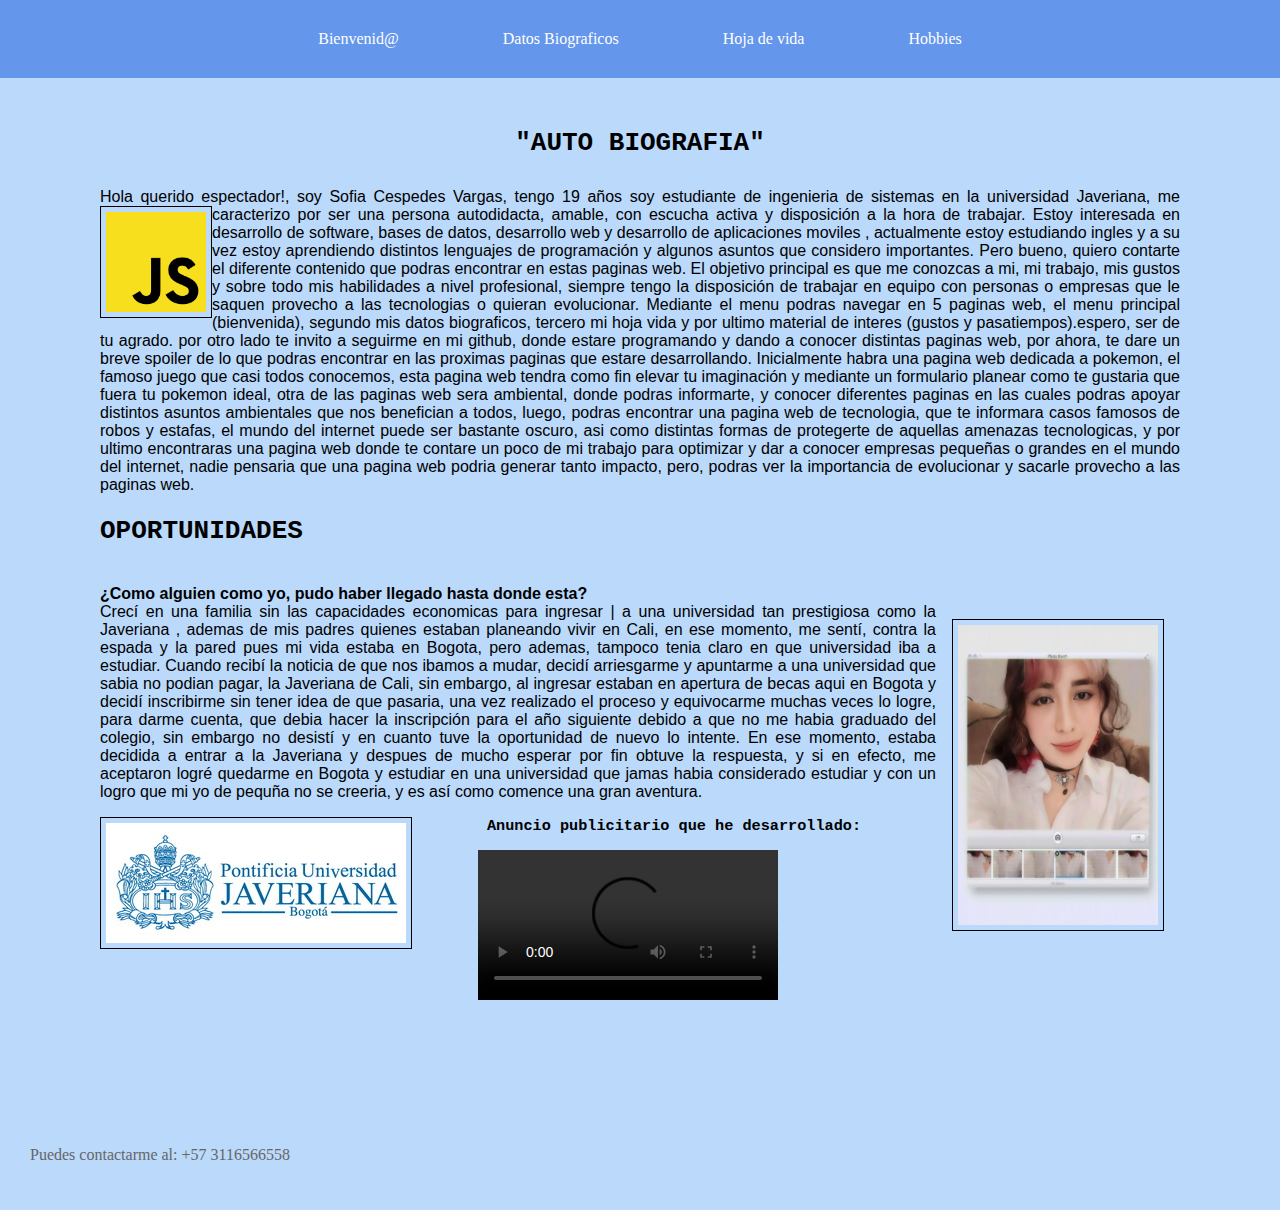
==== index.html @ 2b5732f6 "le mejor el tamaño a mi foto" ====
<!DOCTYPE html>
<html lang="es">

<head>
  <link rel="stylesheet" href="style.css">
  <meta charset="UTF-8">
  <meta http-equiv="X-UA-Compatible" content="IE=edge">
  <meta name="viewport" content="width=device-width, initial-scale=1.0">
  <title>Sofia Cespedes</title>
</head>

<body>
  <header>
    <nav>
      <ul>
        <li><a href="./index.html">Bienvenid@</a></li>
        <li><a href="./pagina2.html">Datos Biograficos</a></li>
        <li><a href="#">Hoja de vida</a></li>
        <li><a href="#">Hobbies</a></li>
      </ul>
    </nav>
  </header>

  <main>
    <h1 class="titulo-principal">"AUTO BIOGRAFIA"</h1>

    <div class="introduccion">
      <p class="texto">
        Hola querido espectador!, soy Sofia Cespedes Vargas, tengo 19 años
        soy estudiante de ingenieria de sistemas en la universidad Javeriana, me caracterizo por ser
        una persona autodidacta, amable, con escucha activa y disposición a la hora de trabajar. <img class="yo" src="js.png.png" alt="java script" width="100" height="100">
        Estoy interesada en desarrollo de software, bases de datos, desarrollo web y desarrollo
        de aplicaciones moviles , actualmente estoy estudiando ingles y a su vez estoy aprendiendo
        distintos lenguajes de programación y algunos asuntos que considero importantes. Pero bueno, quiero contarte el
        diferente contenido que podras encontrar en estas paginas web. El objetivo principal es que me conozcas a mi, mi
        trabajo, mis gustos y sobre todo mis habilidades a nivel profesional, siempre tengo la disposición de trabajar
        en equipo con personas o empresas que le saquen provecho a las tecnologias o quieran evolucionar. Mediante el
        menu podras navegar en 5 paginas web, el menu principal (bienvenida), segundo mis datos biograficos, tercero mi
        hoja vida y por ultimo material de interes (gustos y pasatiempos).espero, ser de tu agrado. por otro lado te
        invito a seguirme en mi github, donde estare programando y dando a conocer distintas paginas web, por ahora, te
        dare un breve spoiler de lo que podras encontrar en las proximas paginas que estare desarrollando. Inicialmente
        habra una pagina web dedicada a pokemon, el famoso juego que casi todos conocemos, esta pagina web tendra como
        fin elevar tu imaginación y mediante un formulario planear como te gustaria que fuera tu pokemon ideal, otra de
        las paginas web sera ambiental, donde podras informarte, y conocer diferentes paginas en las cuales podras
        apoyar distintos asuntos ambientales que nos benefician a todos, luego, podras encontrar una pagina web de
        tecnologia, que te informara casos famosos de robos y estafas, el mundo del internet puede ser bastante oscuro,
        asi como distintas formas de protegerte de aquellas amenazas tecnologicas, y por ultimo encontraras una pagina
        web donde te contare un poco de mi trabajo para optimizar y dar a conocer empresas pequeñas o grandes en el
        mundo del internet, nadie pensaria que una pagina web podria generar tanto impacto, pero, podras ver la
        importancia de evolucionar y sacarle provecho a las paginas web.
      </p>
    </div>
    <h2 class="subtitulo"> OPORTUNIDADES</h2>
    <p class="texto-dos">
    <br>
      <b>
        ¿Como alguien como yo, pudo haber llegado hasta donde esta?
      </b>
  
    </br>
    
      Crecí en una familia  sin las capacidades economicas para ingresar <img class="fotomia" src="otra foto mia.jpeg" alt="java script" width="200" height="300">| a una universidad tan prestigiosa como la Javeriana , ademas de mis padres quienes estaban planeando vivir en Cali, en ese momento, me sentí, contra la espada y la pared pues mi vida estaba en Bogota, pero ademas, tampoco tenia claro en que universidad iba a estudiar. Cuando recibí la noticia de que nos ibamos a mudar, decidí arriesgarme y apuntarme a una universidad que sabia no podian pagar, la Javeriana de Cali, sin embargo,  al ingresar estaban en apertura de becas aqui en Bogota y decidí inscribirme sin tener idea de que pasaria, una vez realizado el proceso y equivocarme muchas veces lo logre, para darme cuenta, que debia hacer la inscripción para el año siguiente debido a que no me habia graduado del colegio, sin embargo no desistí y en cuanto tuve la oportunidad de nuevo lo intente. En ese momento, estaba decidida a entrar a la Javeriana y despues de mucho esperar por fin obtuve la respuesta, y si en efecto, me aceptaron logré quedarme en Bogota y estudiar en una universidad que jamas habia considerado estudiar y con un logro que mi yo de pequña no se creeria, y es así como comence  una gran aventura. 
    </p>
    <img class="imagen-escudo-jave" src="R.jpg" alt="java script"> 
    
    <div class="titulo-publicitario">
    <h3> Anuncio publicitario que he desarrollado: </h3>
    </div>

    <div class="video-caseta">
      <video controls>
        <source src="C:\Users\user\Documents\MATERIA DESARROLLO WEB\5 paginas web\Pagina sofia\video sofia/video.mp4" type="video/mp4">
      </video>
    </div>

  </main>

  
  <footer>
      <p>Puedes contactarme al: +57 3116566558</p>
  </footer>
</body>

</html>
---- style.css ----
/* posición, marco y tamaño*/
.yo{
    float: left;
    border: 1px solid #000;
    padding: 5px;
}
 /* pie de pagina: se le pone el color, entrado , tamaño, etc*/
footer {
    background-color: #bad9fb;
    padding: 30px;
    text-align: center;
    color: #666;
  }
  
/* menu estatico*/
header {
  background-color: #5a8ee9e4;
  padding: 30px 0;
}

nav ul {
  list-style: none;
  margin: 0;
  padding: 0;
  text-align: center;
}

nav li {
  display: inline-block;
  margin: 0 10px;
}

nav li a {
  color: #fff;
  text-decoration: none;
  padding: 20px 40px;
}

nav li a:hover {
  background-color: #98b4f1;
}
/* coloar el texto mas abajo*/
.introduccion {
    margin-top: 30px;
  }
.titulo-principal {
    text-align:center;
    font-family:monospace;
  }
/*Color a la pagina web*/
body {
    background-color: #bad9fb;
    margin: 0;
  }

/* Espacio entre las imágenes */
.grado-img{
    border: 3px solid #000;
    padding: 5px;
    display: inline-flex;
    margin-top: 180px;
  }


.escudo-img{
    border: 3px solid #000;
    padding: 5px;
    display: inline-flex;
    margin-top: 180px;
  }
p {
    text-align: center;
    text-align: left;
    max-width: 5000px;
}

main{
    margin: 100px;
    margin-top: 50px;
}

.texto{
    text-align: justify;
    font-family:'Lucida Sans', 'Lucida Sans Regular', 'Lucida Grande', 'Lucida Sans Unicode', Geneva, Verdana, sans-serif;
}

/*agrande la letra del subtitulo*/
.subtitulo{
    font-family:monospace;
    font-size: 200%;
}

.fotomia{
    float: right;
    border: 1px solid #000;
    padding: 5px;
    display: block;
    margin: 1rem;
}

.imagen-escudo-jave{
    float: left;
    border: 1px solid #000;
    padding: 5px;
}

.titulo-publicitario{
    text-align:center;
    font-family:monospace;
}

.video-caseta{
    width: 40%; 
    max-height: 400px;
    display: flex;
    justify-content: center;
    align-items: center;
}
.texto-dos{
    text-align: justify;
    font-family:'Lucida Sans', 'Lucida Sans Regular', 'Lucida Grande', 'Lucida Sans Unicode', Geneva, Verdana, sans-serif;
}
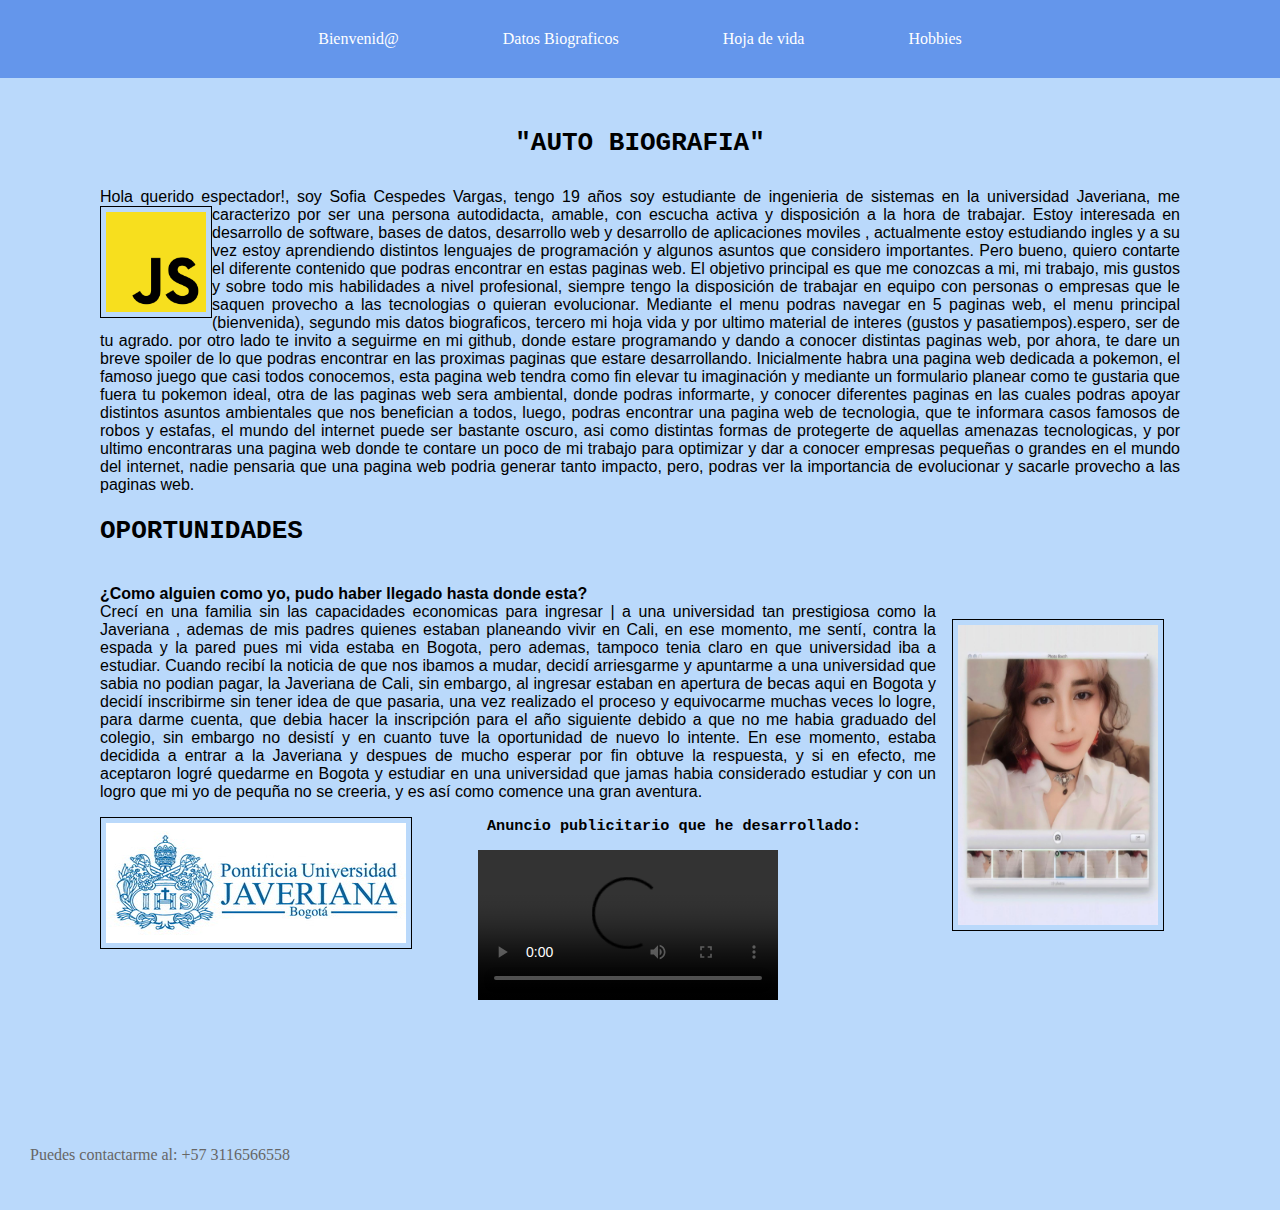
==== commit 9cc1951e: "Lista numerada y no enumerada, más otra imagen" ====
--- a/index.html
+++ b/index.html
@@ -15,7 +15,7 @@
       <ul>
         <li><a href="./index.html">Bienvenid@</a></li>
         <li><a href="./pagina2.html">Datos Biograficos</a></li>
-        <li><a href="#">Hoja de vida</a></li>
+        <li><a href="./pagina3.html">Hoja de vida</a></li>
         <li><a href="#">Hobbies</a></li>
       </ul>
     </nav>
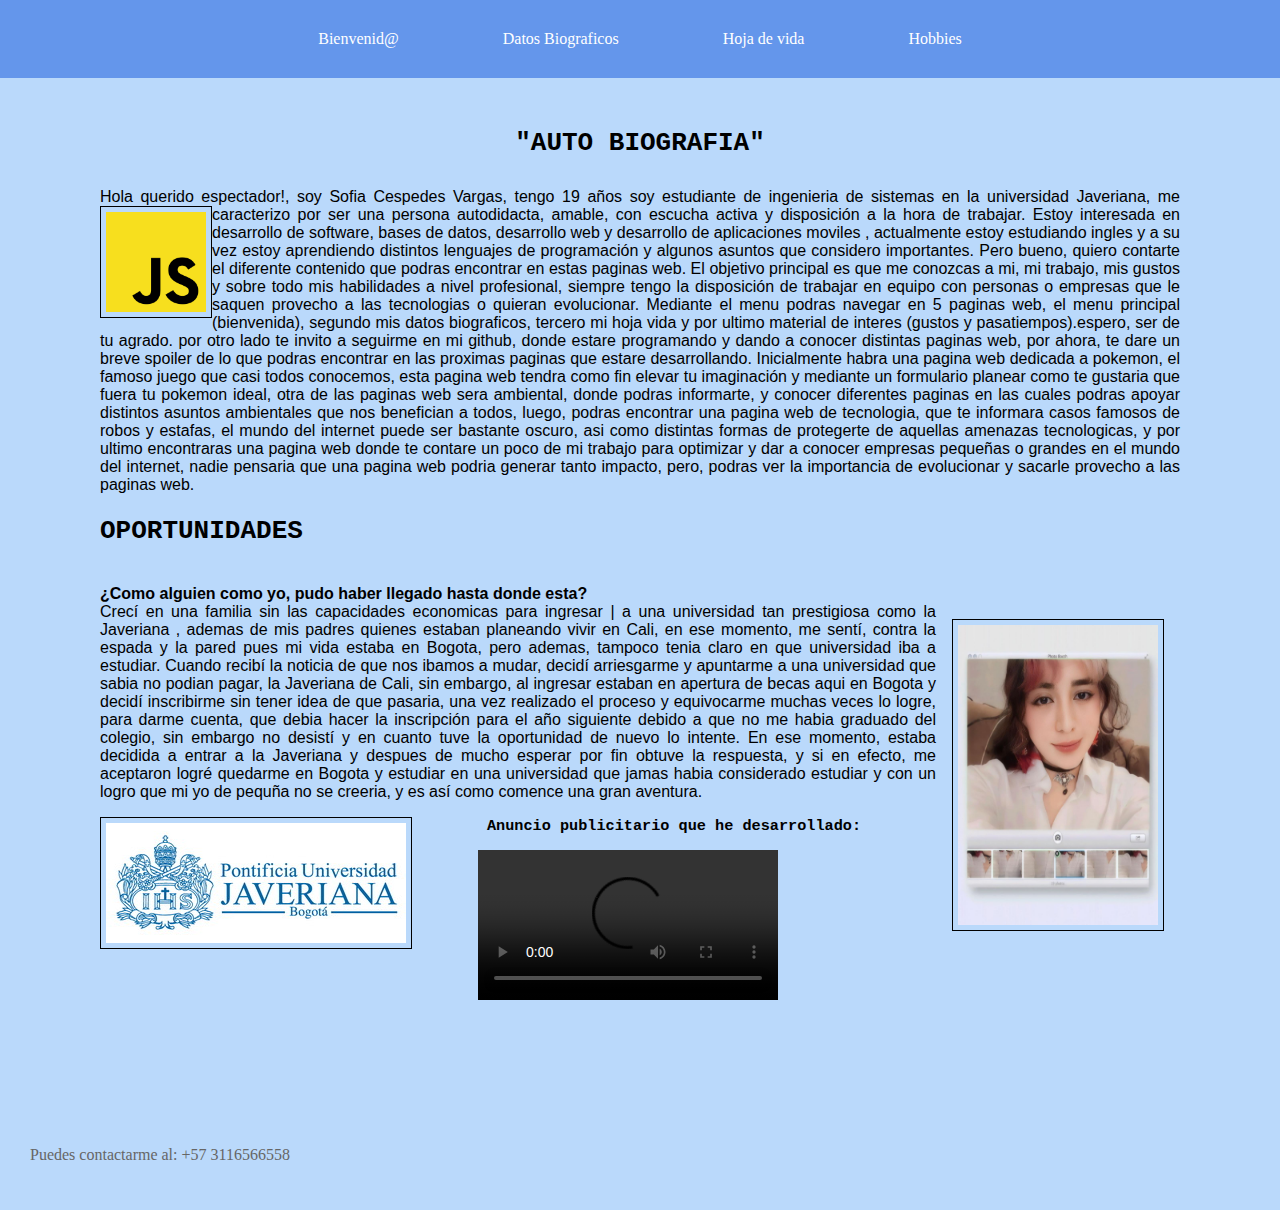
==== commit e66889aa: "Pafina 4 y enlace la pagina al menu de barras" ====
--- a/index.html
+++ b/index.html
@@ -16,7 +16,7 @@
         <li><a href="./index.html">Bienvenid@</a></li>
         <li><a href="./pagina2.html">Datos Biograficos</a></li>
         <li><a href="./pagina3.html">Hoja de vida</a></li>
-        <li><a href="#">Hobbies</a></li>
+        <li><a href="./pagina4.html">Hobbies</a></li>
       </ul>
     </nav>
   </header>
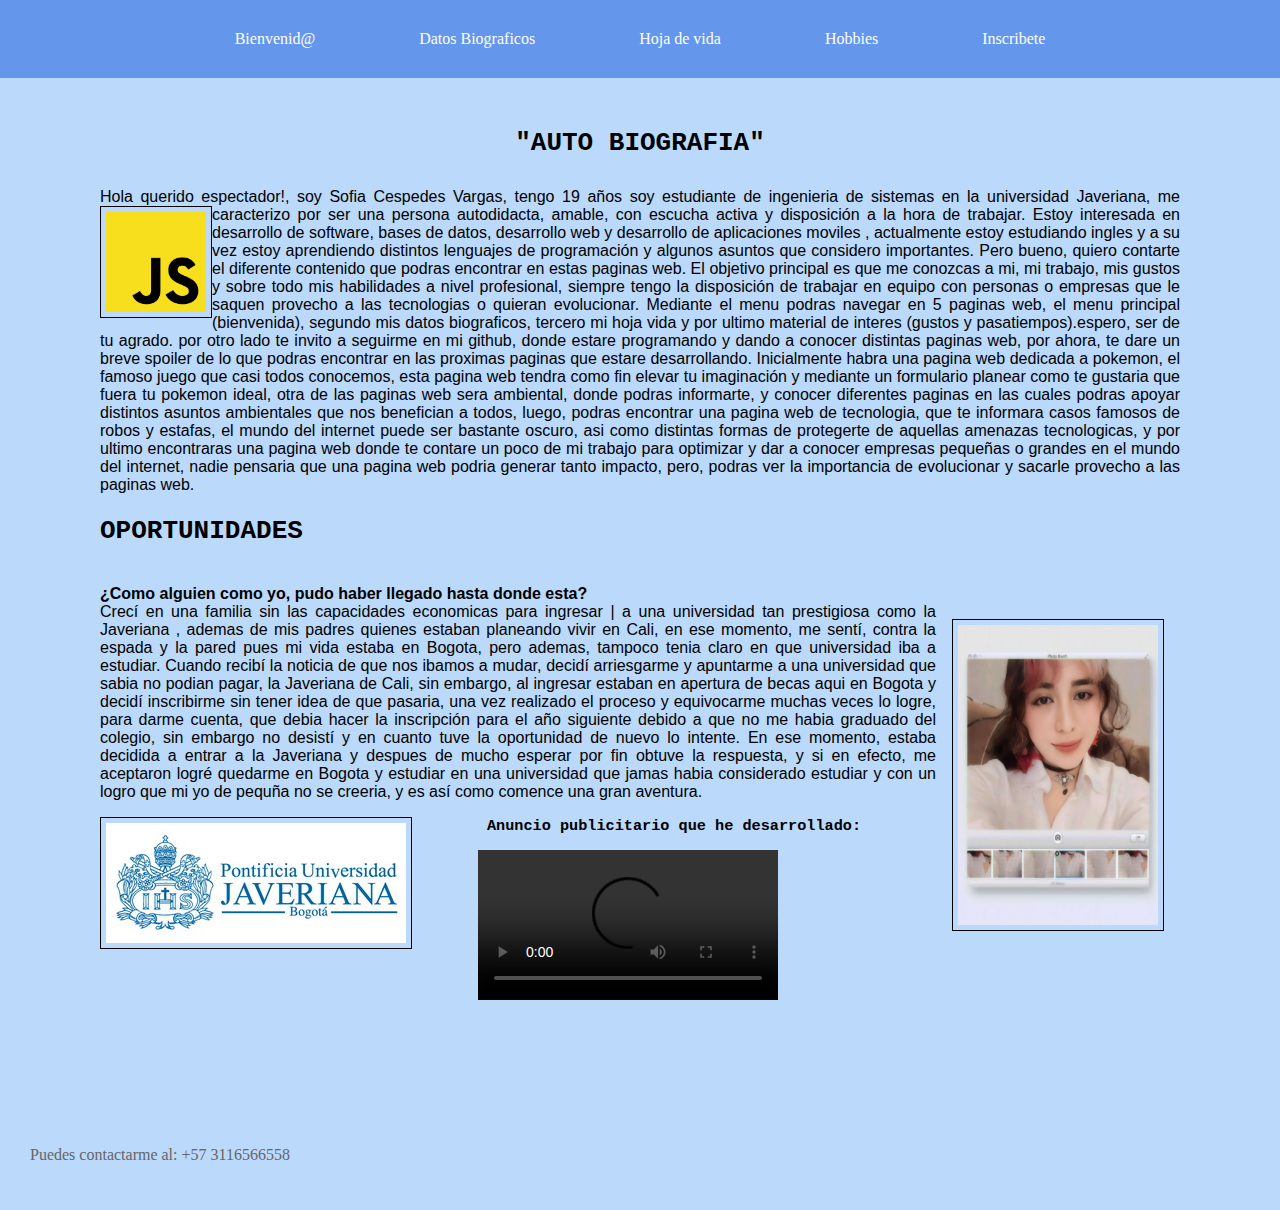
==== commit 84bfd7ff: "cree pagina 5" ====
--- a/index.html
+++ b/index.html
@@ -17,6 +17,7 @@
         <li><a href="./pagina2.html">Datos Biograficos</a></li>
         <li><a href="./pagina3.html">Hoja de vida</a></li>
         <li><a href="./pagina4.html">Hobbies</a></li>
+        <li><a href="./pagina5.html">Inscribete</a></li>
       </ul>
     </nav>
   </header>
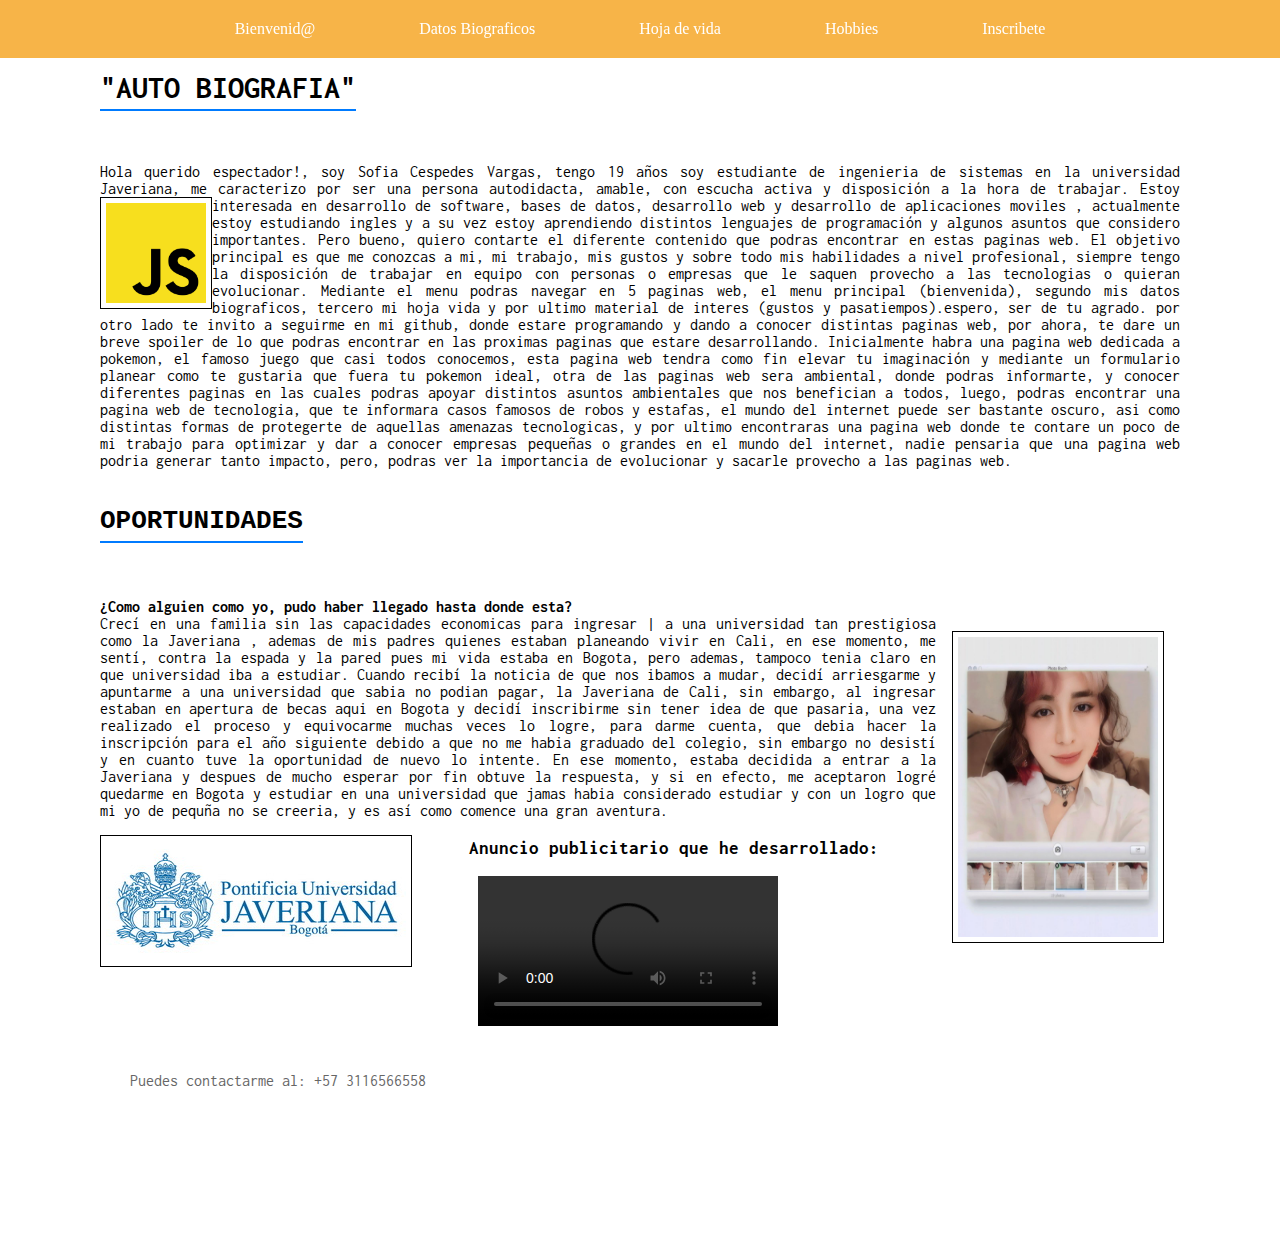
==== commit 5227a6e1: "corrigiendo colores" ====
--- a/index.html
+++ b/index.html
@@ -74,12 +74,13 @@
       </video>
     </div>
 
+    <footer>
+      <p>Puedes contactarme al: +57 3116566558</p>
+  </footer>
   </main>
 
   
-  <footer>
-      <p>Puedes contactarme al: +57 3116566558</p>
-  </footer>
+
 </body>
 
 </html>--- a/style.css
+++ b/style.css
@@ -1,3 +1,6 @@
+@import url('https://fonts.googleapis.com/css2?family=Inconsolata:wght@200;500&display=swap');
+
+ 
  /* posición, marco y tamaño*/
 .yo{
     float: left;
@@ -6,23 +9,35 @@
 }
  /* pie de pagina: se le pone el color, entrado , tamaño, etc*/
 footer {
-    background-color: #bad9fb;
+    background-color: #ffffff;
     padding: 30px;
     text-align: center;
     color: #666;
   }
-  
-/* menu estatico*/
+/* styles.css */
+body {
+  margin: 0;
+  padding: 0;
+  display: flex;
+  justify-content: center;
+  align-items: center;
+  min-height: 100vh;
+  background-color: #f1b19d;
+}
+/*Menu estatico*/
 header {
-  background-color: #5a8ee9e4;
-  padding: 30px 0;
+  background-color: #f6ab32e4;
+  padding: 20px 0;
+  position: fixed;
+  width: 100%;
+  top: 0;
+  text-align: center;
 }
 
 nav ul {
   list-style: none;
   margin: 0;
   padding: 0;
-  text-align: center;
 }
 
 nav li {
@@ -37,19 +52,23 @@
 }
 
 nav li a:hover {
-  background-color: #98b4f1;
+  background-color: #f1ce9d;
 }
+
 /* coloar el texto mas abajo*/
 .introduccion {
     margin-top: 30px;
   }
 .titulo-principal {
-    text-align:center;
-    font-family:monospace;
+    border-bottom: 2px solid #007bff; /* Cambia el color del subrayado */
+    display: inline-block; /* Asegura que el subrayado solo se extienda hasta el final del título */
+    padding-bottom: 5px; 
+    font-size: 200%;
+    font-family: 'Inconsolata', monospace;
   }
 /*Color a la pagina web*/
 body {
-    background-color: #bad9fb;
+    background-color: #ffffff;
     margin: 0;
   }
 
@@ -72,6 +91,7 @@
     text-align: center;
     text-align: left;
     max-width: 5000px;
+    font-family: 'Inconsolata', monospace;
 }
 
 main{
@@ -81,13 +101,18 @@
 
 .texto{
     text-align: justify;
-    font-family:'Lucida Sans', 'Lucida Sans Regular', 'Lucida Grande', 'Lucida Sans Unicode', Geneva, Verdana, sans-serif;
+    
 }
 
 /*agrande la letra del subtitulo*/
 .subtitulo{
     font-family:monospace;
     font-size: 200%;
+    text-align:center;
+    font-family:monospace;
+    border-bottom: 2px solid #007bff; /* Cambia el color del subrayado */
+    display: inline-block; /* Asegura que el subrayado solo se extienda hasta el final del título */
+    padding-bottom: 5px; 
 }
 
 .fotomia{
@@ -107,6 +132,7 @@
 .titulo-publicitario{
     text-align:center;
     font-family:monospace;
+    font-family: 'Inconsolata', monospace;
 }
 
 .video-caseta{
@@ -118,6 +144,5 @@
 }
 .texto-dos{
     text-align: justify;
-    font-family:'Lucida Sans', 'Lucida Sans Regular', 'Lucida Grande', 'Lucida Sans Unicode', Geneva, Verdana, sans-serif;
+    font-family: 'Inconsolata', monospace;
 }
-
